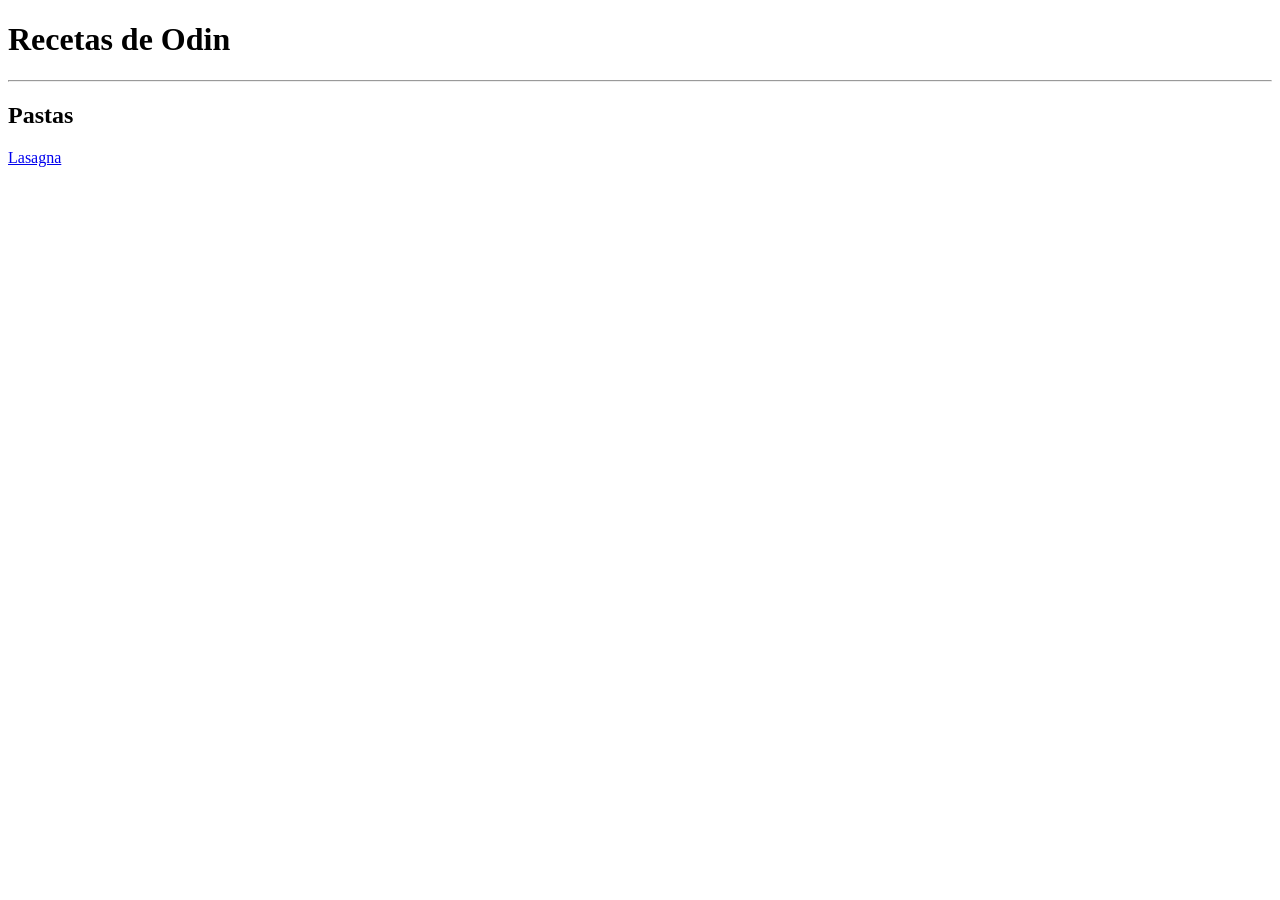
==== index.html @ 69e33695 "Agregado de directorios y archivos principales + armado base de la pagina principal y primer pagina " ====
<!DOCTYPE html>
<html lang="en">

<head>
    <meta charset="UTF-8">
    <meta name="viewport" content="width=device-width, initial-scale=1.0">
    <title>Odin Recipes | The Odin Project</title>
</head>

<body>
    <header>
        <h1>Recetas de Odin</h1>
        <hr>
    </header>

    <article>
        <h2>Pastas</h2>
        <a href="./recipes/lasagna.html">Lasagna</a>
    </article>

</body>

</html>
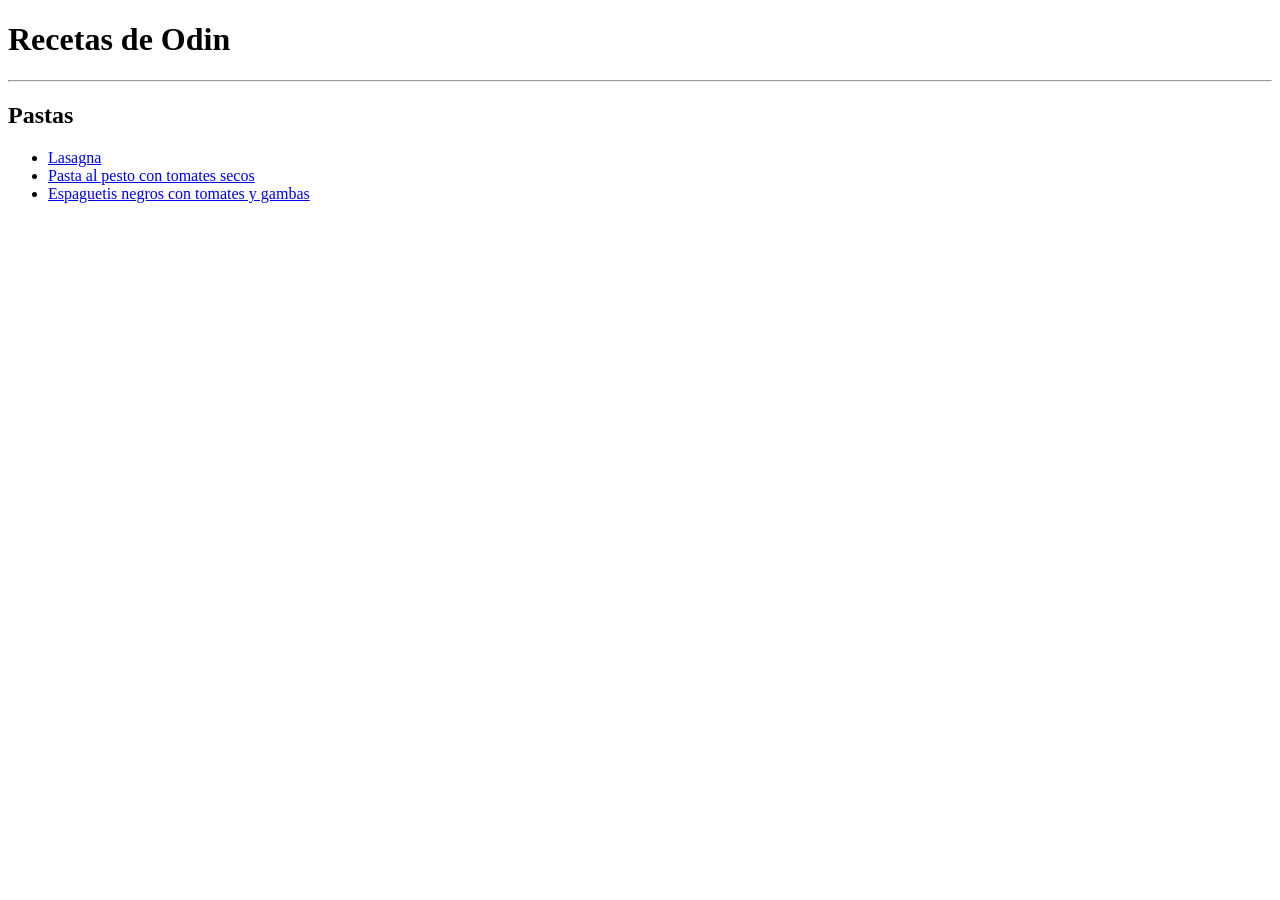
==== commit a4f7c53e: "Creacion de 2 paginas adicionales + correcciones tipograficas minimas (agregado de doble puntuacion " ====
--- a/index.html
+++ b/index.html
@@ -15,7 +15,11 @@
 
     <article>
         <h2>Pastas</h2>
-        <a href="./recipes/lasagna.html">Lasagna</a>
+        <ul>
+            <li><a href="./recipes/lasagna.html">Lasagna</a></li>
+            <li><a href="./recipes/pastaAlPesto.html">Pasta al pesto con tomates secos</a></li>
+            <li><a href="./recipes/espaguetisNegros.html">Espaguetis negros con tomates y gambas</a></li>
+        </ul>
     </article>
 
 </body>
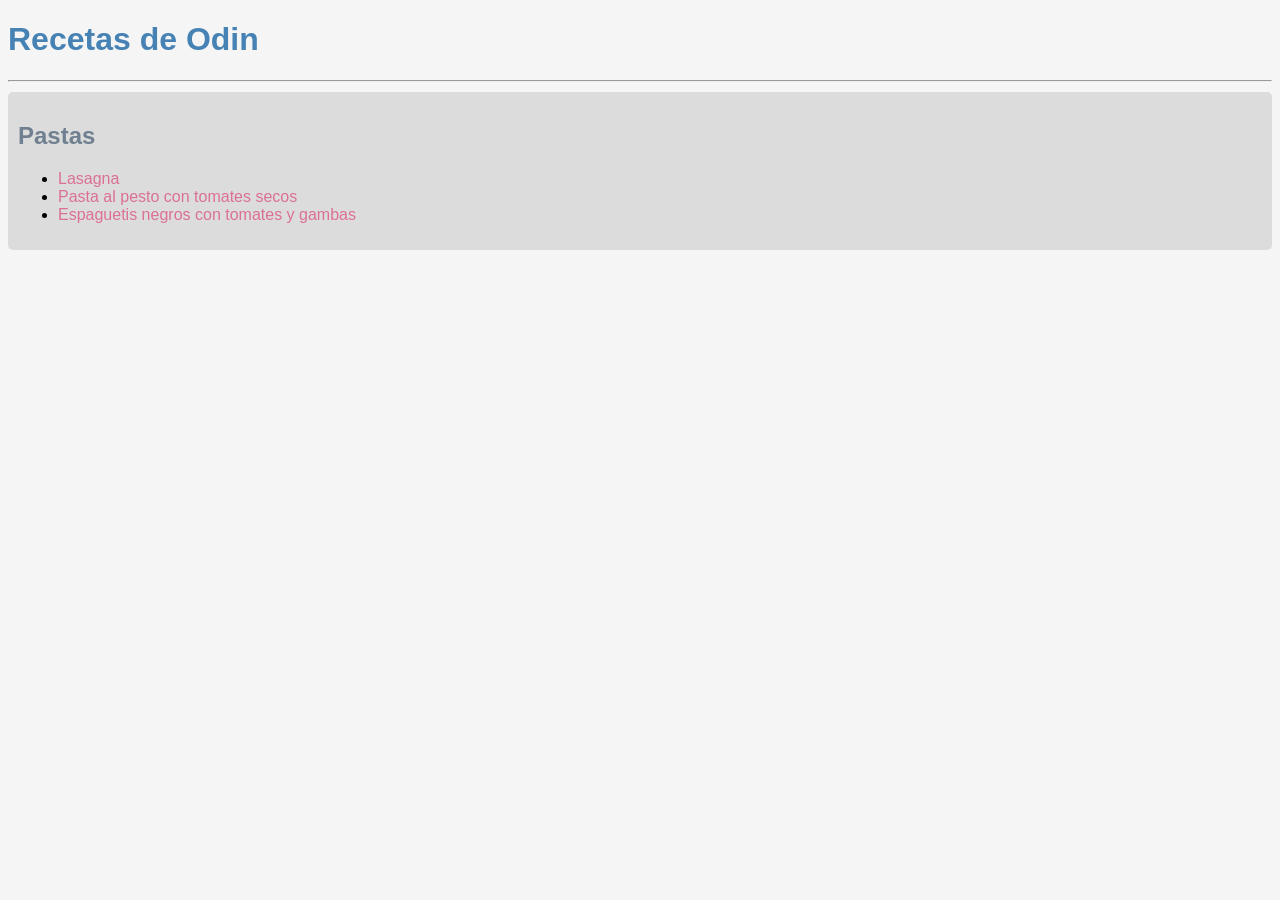
==== commit e604781e: "Añadido ligero de estilo a las paginas con CSS" ====
--- a/index.html
+++ b/index.html
@@ -4,16 +4,17 @@
 <head>
     <meta charset="UTF-8">
     <meta name="viewport" content="width=device-width, initial-scale=1.0">
+    <link rel="stylesheet" href="./css/style.css">
     <title>Odin Recipes | The Odin Project</title>
 </head>
 
 <body>
     <header>
-        <h1>Recetas de Odin</h1>
+        <h1 class="titulo">Recetas de Odin</h1>
         <hr>
     </header>
 
-    <article>
+    <article class="recetario">
         <h2>Pastas</h2>
         <ul>
             <li><a href="./recipes/lasagna.html">Lasagna</a></li>
--- a/css/style.css
+++ b/css/style.css
@@ -0,0 +1,44 @@
+*{
+    font-family: Verdana, Geneva, Tahoma, sans-serif;
+}
+
+body {
+    background-color: whitesmoke;
+}
+
+.titulo {
+    color: steelblue;
+}
+
+.recetario {
+    background-color: gainsboro;
+    padding: 10px;
+    margin: 10px 0;
+    border-radius: 5px;
+
+    h2 {
+        color: slategray;
+    }
+
+    a {
+        text-decoration: none;
+        color: palevioletred;
+    }
+
+    a:hover {
+        color: palegoldenrod;
+    }
+}
+
+.home {
+    font-weight: bold;
+    color: lightcoral;
+    text-decoration: none;
+    border: 1px solid lightcoral;
+    padding: 2px;
+    &:hover {
+        background-color: cadetblue;
+        color: white;
+        border: 1px solid cadetblue;
+    }
+}
